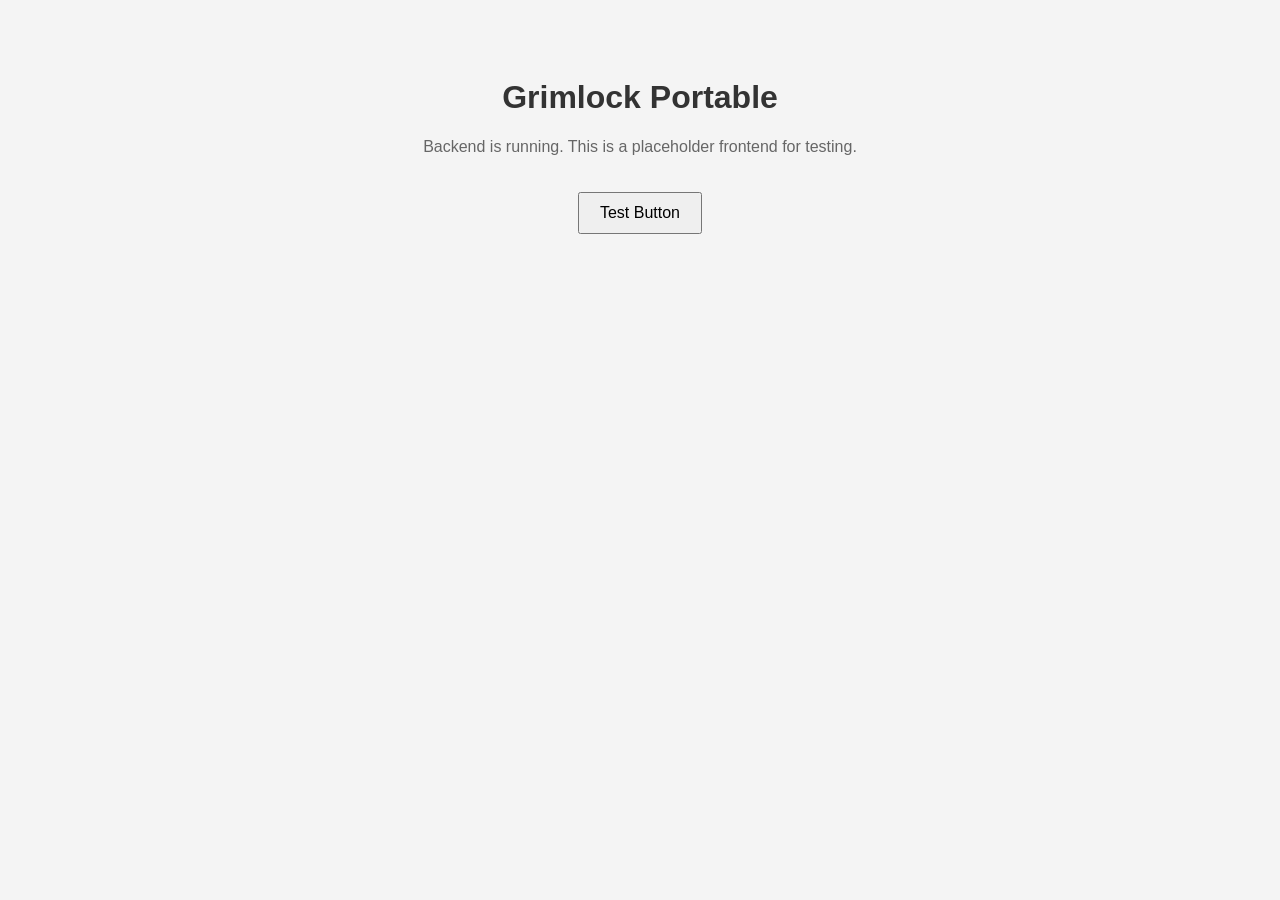
==== Portable/frontend/index.html @ b1bcc550 "Grimlock v1 This is the base framework, and pip python installer." ====
<!DOCTYPE html>
<html lang="en">
<head>
    <meta charset="UTF-8">
    <title>Grimlock Portable</title>
    <style>
        body { font-family: Arial, sans-serif; text-align: center; padding: 50px; background: #f4f4f4; }
        h1 { color: #333; }
        p { color: #666; }
        button { padding: 10px 20px; font-size: 16px; margin-top: 20px; cursor: pointer; }
    </style>
</head>
<body>
    <h1>Grimlock Portable</h1>
    <p>Backend is running. This is a placeholder frontend for testing.</p>
    <button onclick="alert('This is a placeholder!')">Test Button</button>
</body>
</html>
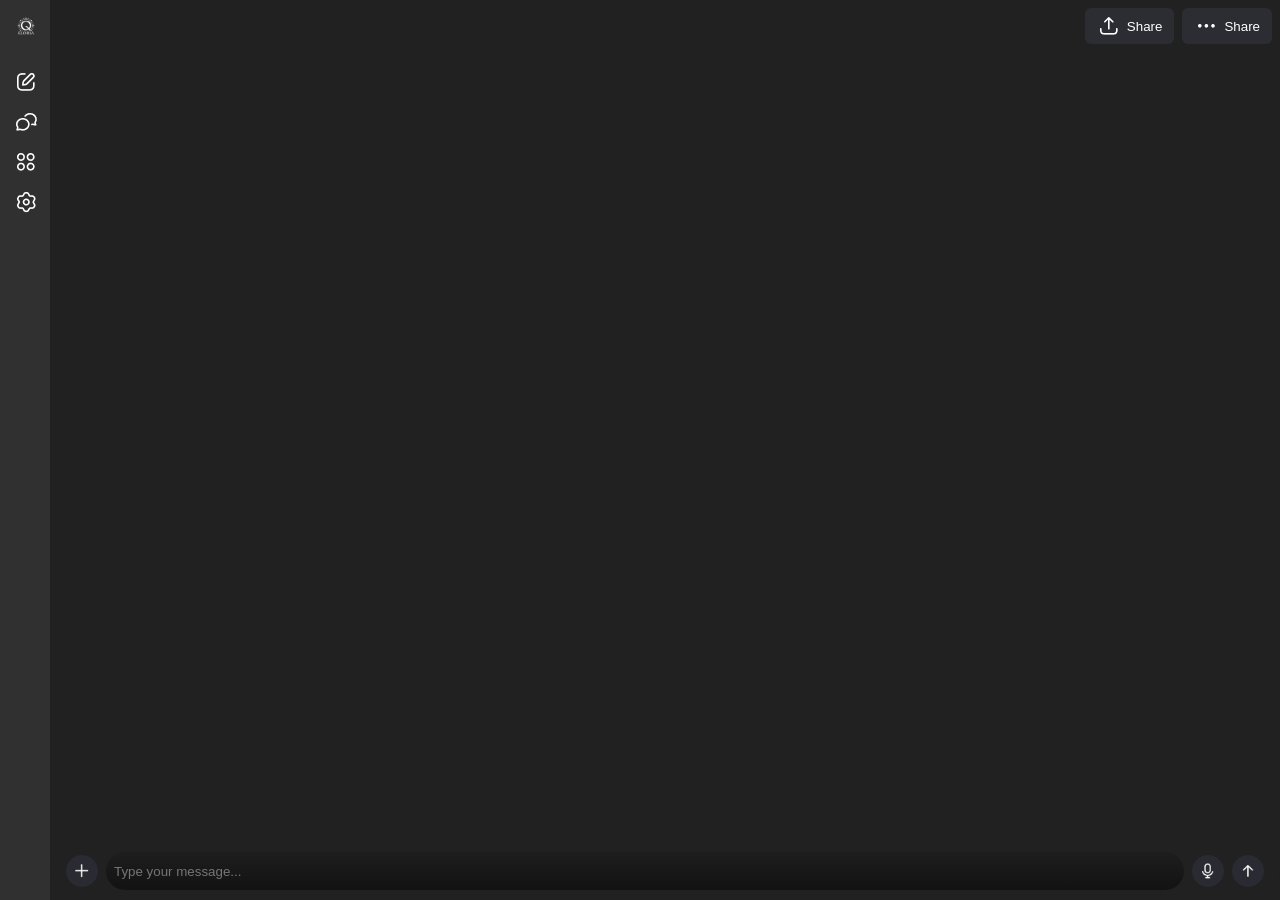
==== commit 0fc8664b: "UI Update I have now updated the frontend UI/UIX, this is subject to change." ====
--- a/Portable/frontend/index.html
+++ b/Portable/frontend/index.html
@@ -1,18 +1,78 @@
 <!DOCTYPE html>
 <html lang="en">
 <head>
-    <meta charset="UTF-8">
-    <title>Grimlock Portable</title>
-    <style>
-        body { font-family: Arial, sans-serif; text-align: center; padding: 50px; background: #f4f4f4; }
-        h1 { color: #333; }
-        p { color: #666; }
-        button { padding: 10px 20px; font-size: 16px; margin-top: 20px; cursor: pointer; }
-    </style>
+<meta charset="UTF-8">
+<title>Grimlock</title>
+<link rel="stylesheet" href="ui.css">
 </head>
 <body>
-    <h1>Grimlock Portable</h1>
-    <p>Backend is running. This is a placeholder frontend for testing.</p>
-    <button onclick="alert('This is a placeholder!')">Test Button</button>
+
+<div class="app">
+
+    <!-- ================= Sidebar ================= -->
+<aside id="sidebar" class="collapsed">
+    <div class="sidebar-header">
+        <div class="logo">
+            <img src="assets/images/logo-1.png" alt="Logo">
+        </div>
+        <span class="sidebar-title">Project Grimlock</span>
+        <button id="sidebarToggle">
+            <img src="assets/icons/iconName=sidebar.png" alt="Toggle">
+        </button>
+    </div>
+
+    <div class="sidebar-content">
+        <button class="menu-btn" id="btn-new-chat">
+            <span class="icon"><img src="assets/icons/iconName=newChat.png"></span>
+            <span class="label">New Chat</span>
+        </button>
+
+        <button class="menu-btn" id="btn-history">
+            <span class="icon"><img src="assets/icons/iconName=conversations.png"></span>
+            <span class="label">History</span>
+        </button>
+
+        <button class="menu-btn" id="btn-apps">
+            <span class="icon"><img src="assets/icons/iconName=apps.png"></span>
+            <span class="label">Debug</span>
+        </button>
+
+        <button class="menu-btn" id="btn-settings">
+            <span class="icon"><img src="assets/icons/iconName=settings.png"></span>
+            <span class="label">Settings</span>
+        </button>
+    </div>
+</aside>
+
+    <!-- ================= Main Area ================= -->
+<div class="main-area">
+    <header>
+        <div class="header-buttons">
+            <button class="menu-btn" id="btn-upload">
+                <span class="icon"><img src="assets/icons/iconName=upload.png" alt="Share"></span>
+                <span>Share</span>
+            </button>
+            <button class="menu-btn" id="btn-more">
+                <span class="icon"><img src="assets/icons/iconName=more.png" alt="Share"></span>
+                <span>Share</span>
+            </button>
+        </div>
+    </header>
+
+    <main id="chatBox">
+        <div id="chat"></div>
+    </main>
+
+    <div class="input-area">
+        <button class="attach-btn"><img src="assets/icons/iconName=plus.png" alt="+"></button>
+        <input type="text" id="userInput" placeholder="Type your message..." />
+        <button class="mic-btn"><img src="assets/icons/iconName=mic.png" alt="Mic"></button>
+        <button class="send-btn"><img src="assets/icons/iconName=arrowUp.png" alt="Send"></button>
+    </div>
+</div>
+
+</div>
+
+<script src="ui.js"></script>
 </body>
 </html>
--- a/Portable/frontend/ui.css
+++ b/Portable/frontend/ui.css
@@ -0,0 +1,271 @@
+/* styles.css */
+:root {
+    --base-dark: #212121;
+    --surface-dark: #303030;
+    --elevated-dark: #303030;
+    --accent: #4C6FFF;
+    --text-primary: #C9CED8;
+    --text-muted: #8A93A6;
+}
+
+* { margin: 0; padding: 0; box-sizing: border-box; }
+body { 
+    font-family: 'Segoe UI', Tahoma, Geneva, Verdana, sans-serif; 
+    background: var(--base-dark); 
+    color: var(--text-primary); 
+    height: 100vh; 
+    overflow: hidden; }
+
+/* Sidebar */
+#sidebar { 
+    width: 280px; 
+    background: var(--surface-dark); 
+    position: fixed; 
+    top: 0; 
+    left: 0; 
+    height: 100%; 
+    display: flex; 
+    flex-direction: column; 
+    z-index: 1000; 
+    transition: width 0.3s ease; 
+    overflow: hidden; 
+}
+
+#sidebar.collapsed { width: 50px; }
+
+/* Sidebar header */
+#sidebar .sidebar-header {
+    height: 52px;
+    display: flex;
+    align-items: center;
+    justify-content: space-between;
+    padding: 0 8px;
+    background: var(--surface-dark); 
+}
+
+/* Logo container */
+#sidebar .logo {
+    width: 36px;
+    height: 36px;
+    background: transparent;
+    border: none;
+    border-radius: 8px;
+    display: flex;
+    align-items: center;
+    justify-content: center;
+    cursor: pointer;
+    transition: background 0.15s ease;
+    padding: 12px 8px;
+}
+
+/* Logo image */
+#sidebar .logo img {
+    width: 24px;
+    height: 24px;
+}
+
+/* Hover effect (ChatGPT style subtle highlight) */
+#sidebar .logo:hover {
+    background: rgba(255, 255, 255, 0.08);
+}
+
+/* Sidebar title */
+#sidebar .sidebar-title {
+    font-size: 15px;
+    font-weight: 600;
+    margin-left: 8px;
+    white-space: nowrap;
+    transition: opacity 0.2s ease;
+}
+
+#sidebar.collapsed .sidebar-title { 
+    opacity: 0; 
+    pointer-events: none; 
+}
+
+.sidebar-content { 
+    flex-grow: 1; 
+    display: flex; 
+    flex-direction: column; 
+    gap: 4px; 
+    padding: 12px 8px; 
+    overflow-y: auto; 
+}
+
+.menu-btn {
+    width: 100%;
+    height: 36px; 
+    display: flex; 
+    align-items: center; 
+    gap: 6px; 
+    padding: 12px 6px; 
+    border-radius: 8px; 
+    border: none; 
+    background: transparent; 
+    color: #fff; 
+    cursor: pointer; 
+    transition: background 0.2s ease; 
+}
+
+.menu-btn:hover { 
+    background: rgba(255, 255, 255, 0.08); 
+}
+
+.menu-btn .icon { 
+    width: 24px; 
+    height: 24px; 
+    display: flex; 
+    align-items: center; 
+    justify-content: center; 
+    padding: 12px 8px; 
+    background: none; 
+    filter: brightness(0) invert(1)
+}
+
+#sidebar.collapsed .menu-btn .label { 
+    opacity: 0; 
+    width: 0; 
+    pointer-events: none; 
+    overflow: hidden; 
+    margin: 0; 
+}
+
+/* Toggle button */
+#sidebarToggle {
+    width: 36px;
+    height: 36px;
+    background: transparent;
+    border: none;
+    border-radius: 8px;
+    display: flex;
+    align-items: center;
+    justify-content: center;
+    cursor: pointer;
+    transition: background 0.15s ease;
+}
+
+/* Black PNG → White */
+#sidebarToggle img {
+    width: 24px;
+    height: 24px;
+    filter: brightness(0) invert(1);
+}
+
+/* Hover effect (ChatGPT style subtle highlight) */
+#sidebarToggle:hover {
+    background: rgba(255, 255, 255, 0.08);
+}
+
+/* Main Area */
+.main-area { 
+    margin-left: 50px; 
+    transition: margin-left 0.3s ease; 
+    display: flex; 
+    flex-direction: column; 
+    height: 100%; 
+}
+
+#sidebar:not(.collapsed) ~ .main-area { 
+    margin-left: 280px; 
+}
+
+header { 
+    height: 52px; 
+    display: flex; 
+    justify-content: space-between; 
+    align-items: center; 
+    padding: 12px 8px; 
+    background: #212121; 
+    box-shadow: 0 1px 0 rgba(255,255,255,0.05); 
+}
+
+.header-buttons { 
+    display: flex; 
+    align-items: center; 
+    gap: 8px; 
+    margin-left: auto; 
+    background: none;
+}
+
+.header-buttons .img {
+        filter: brightness(0) invert(1)
+}
+
+.header-buttons button { 
+    display: flex; 
+    align-items: center; 
+    gap: 6px; 
+    padding: 6px 12px; 
+    border-radius: 6px; 
+    border: none; 
+    cursor: pointer; 
+    background: #2c2c33; 
+    color: #fff; 
+    transition: background 0.3s; 
+}
+
+.header-buttons button:hover { 
+    background: linear-gradient(90deg, #4b8bff, #3570d6); 
+}
+
+main { 
+    flex-grow: 1; 
+    display: flex; 
+    flex-direction: column; 
+    padding: 16px; 
+    background: #212121; 
+    overflow-y: auto; 
+}
+
+.input-area { 
+    position: fixed; 
+    bottom: 0; 
+    left: 50px; 
+    width: calc(100% - 50px); 
+    display: flex; 
+    align-items: center; 
+    gap: 8px; 
+    padding: 10px 16px; 
+    background: #212121; 
+    border-radius: 9999px; 
+    transition: left 0.3s, width 0.3s; 
+}
+
+#sidebar:not(.collapsed) ~ .main-area .input-area { 
+    left: 280px; 
+    width: calc(100% - 280px); 
+}
+
+.input-area input { 
+    flex-grow: 1; 
+    height: 38px; 
+    border-radius: 9999px; 
+    border: none; 
+    outline: none; 
+    padding: 0 8px; 
+    background: linear-gradient(180deg,#1e1e1e,#121212); 
+    color: #fff; 
+}
+
+.input-area button { 
+    width: 32px; 
+    height: 32px; 
+    border-radius: 50%; 
+    border: none; 
+    display: flex; 
+    align-items: center; 
+    justify-content: center; 
+    cursor: pointer; 
+    background: #2a2b32; 
+    transition: background 0.2s; 
+}
+
+.input-area button:hover { 
+    background: #3a3b42; 
+}
+
+.input-area button img { 
+    width: 18px; 
+    height: 18px; 
+    filter: invert(1); 
+}
